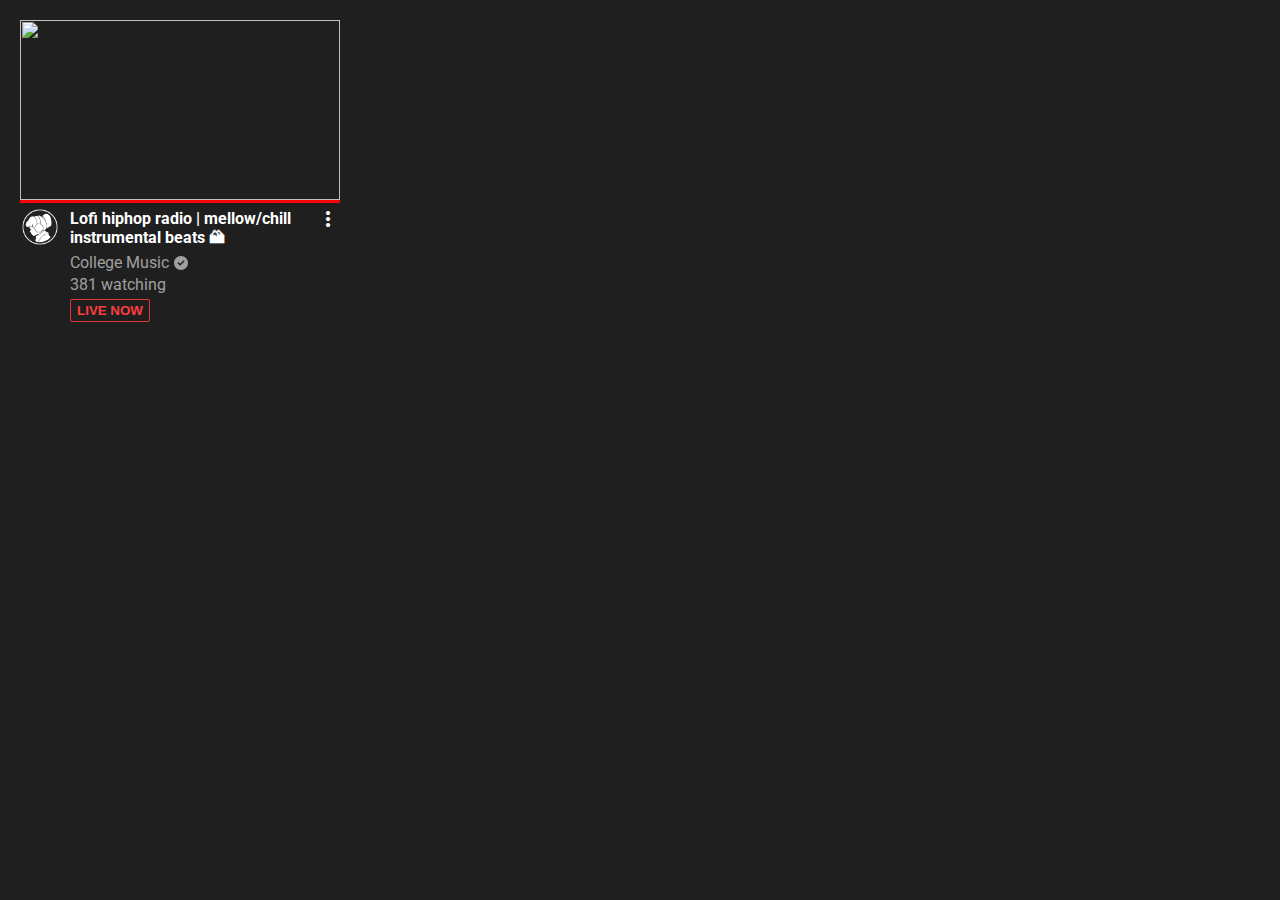
==== index.html @ 8084320a "Completed files after first working session" ====
<!DOCTYPE html>
<html lang="en">
<head>
    <meta charset="UTF-8">
    <meta http-equiv="X-UA-Compatible" content="IE=edge">
    <meta name="viewport" content="width=device-width, initial-scale=1.0">
    <title>Youtube Card</title>
    <link rel="preconnect" href="https://fonts.googleapis.com">
    <link rel="preconnect" href="https://fonts.gstatic.com" crossorigin>
    <link href="https://fonts.googleapis.com/css2?family=Roboto:wght@100;300;400;700&display=swap" rel="stylesheet">
    <link rel="stylesheet" href="style.css">
    <link href="https://fonts.googleapis.com/icon?family=Material+Icons"
      rel="stylesheet">

</head>
<body>
    
    <div class="container"> <!-- Container for the entire card-->
        <div class="card1"> <!-- Image Card -->
            <img src="https://video-images.vice.com/articles/5b48bb7cc15b9700072bf196/lede/1531510329339-lofihiphop.jpeg?crop=0.9029535864978903xw:1xh;center,center&resize=1200:*">
        </div>
        <div class="card2"> <!-- Icon + Text-->
            <div id="yt-icon"> <!--Icon container-->
                <img src="Lofi-Icon.png">
            </div> 
            <div class="text-container"> <!--container for all text-->
                <div id="title-container"> 
                    <p id="card-title" class="card-text">Lofi hiphop radio | mellow/chill instrumental beats 🏔 
                        <div>
                            <span class="material-icons-outlined material-icons dots"><!--Google vertical elipses icon-->
                                more_vert
                            </span>
                            </p>
                        </div>
                </div>
                    <p id="card-account" class="card-text text2">College Music<svg id="circle-check" xmlns="http://www.w3.org/2000/svg" viewBox="0 0 512 512"><!--! Font Awesome Pro 6.1.1 by @fontawesome - https://fontawesome.com License - https://fontawesome.com/license (Commercial License) Copyright 2022 Fonticons, Inc. --><path d="M0 256C0 114.6 114.6 0 256 0C397.4 0 512 114.6 512 256C512 397.4 397.4 512 256 512C114.6 512 0 397.4 0 256zM371.8 211.8C382.7 200.9 382.7 183.1 371.8 172.2C360.9 161.3 343.1 161.3 332.2 172.2L224 280.4L179.8 236.2C168.9 225.3 151.1 225.3 140.2 236.2C129.3 247.1 129.3 264.9 140.2 275.8L204.2 339.8C215.1 350.7 232.9 350.7 243.8 339.8L371.8 211.8z"/></svg></p>
                    <p id="card-watchers" class="card-text text2">381 watching</p>
                    <button id="live-button">LIVE NOW</button>
                
            </div>
        </div>
            <div>

            </div>
            
    </div>

</body>
---- style.css ----
body{
    margin: 0;
    background-color: #1f1f1f;
    color: white;
    font-family: Roboto;
    display: flex;
}

.container {
    display: flex;
    width: 320px;
    flex-direction: column;
    margin: 20px;

}

#yt-icon > img {
    width: 36px;
    height: auto;
    border-radius: 50%;
}

#circle-check {
    fill: #a0a0a0;
    width: 14px;
    height: 14px;
    margin-left: 5px;
}

.card1 > img{
    width: 320px;
    height: 180px;
    border-bottom: solid red;
}

.card2 {
    display: flex;
    justify-content: space-around;
}

#yt-icon {
    text-align: center;
    margin-right: 0;
    height: 80px;
    min-width: 40px;
    margin-top: 5px;
}

.dots {
    margin-top: 3px;
    width: 24px;
    height: 24px;
}

#live-button {
    font-weight: 550;
    color: #FC3D3E;
    background-color: #1f1f1f;
    border: 1.2px solid #DF393A;
    border-radius: 2px;
    margin-left: 5px;
    margin-top: 3px;
    width: 80px;    
    padding: 3px;
}

.text-container{
    display: flex;
    flex-flow: column wrap;
    margin: 0px;
    margin-left: 5px;

}

#title-container{
    display: flex;
    flex-flow: row;
    justify-content: space-between;
}

#card-title{
    font-weight: bold;
}
.card-text{
    margin: 5px;
    
}

#card-account {
    display: flex;
    align-items: center;
}

.text2 {
    color: #a0a0a0;
    margin-bottom: 2px;
    margin-top: 1px;
}
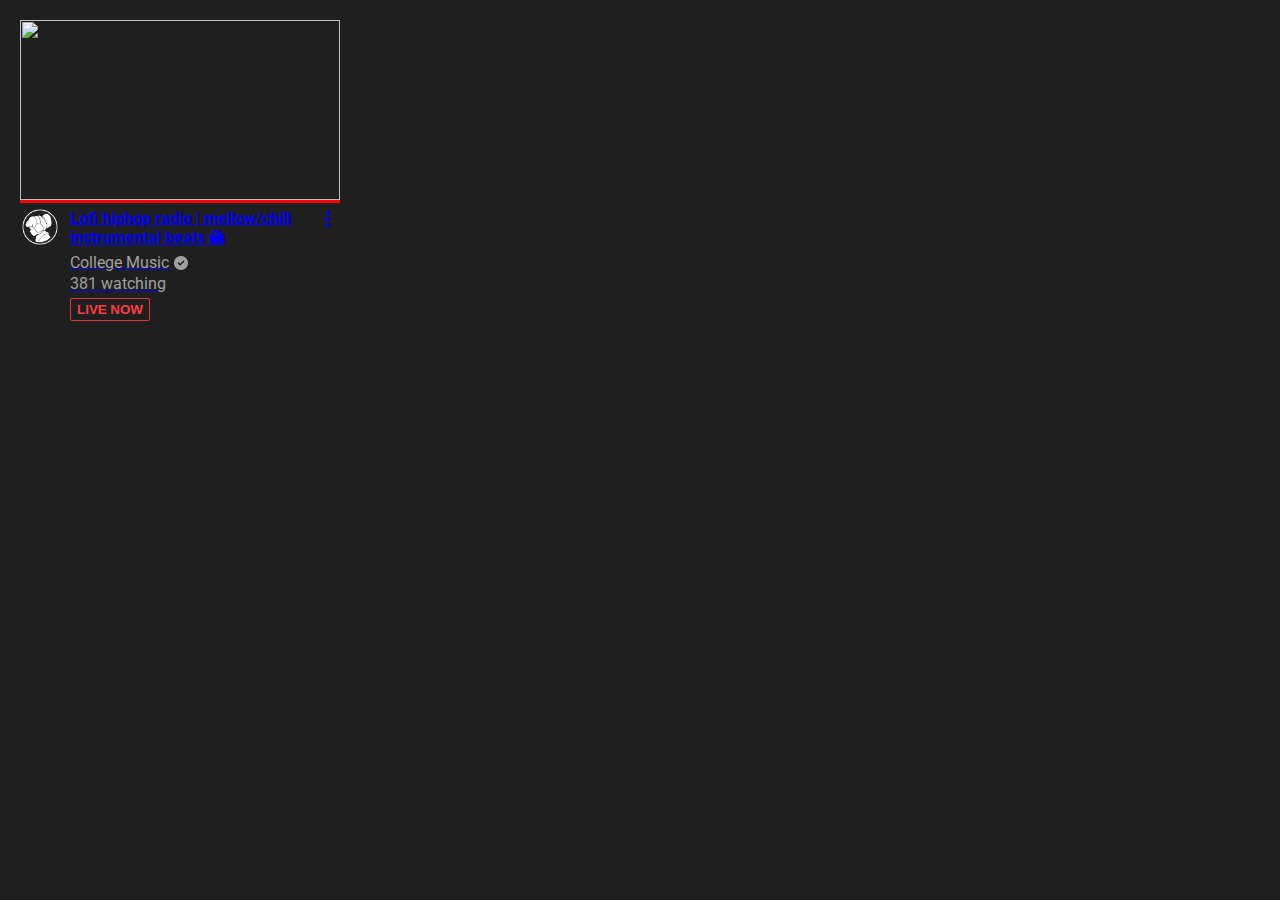
==== commit bac27143: "Added anchor tag to card for redirect" ====
--- a/index.html
+++ b/index.html
@@ -16,6 +16,7 @@
 <body>
     
     <div class="container"> <!-- Container for the entire card-->
+        <a class="hyperlink" href="https://www.youtube.com/watch?v=5qap5aO4i9A" target="_blank">
         <div class="card1"> <!-- Image Card -->
             <img src="https://video-images.vice.com/articles/5b48bb7cc15b9700072bf196/lede/1531510329339-lofihiphop.jpeg?crop=0.9029535864978903xw:1xh;center,center&resize=1200:*">
         </div>
@@ -36,7 +37,7 @@
                     <p id="card-account" class="card-text text2">College Music<svg id="circle-check" xmlns="http://www.w3.org/2000/svg" viewBox="0 0 512 512"><!--! Font Awesome Pro 6.1.1 by @fontawesome - https://fontawesome.com License - https://fontawesome.com/license (Commercial License) Copyright 2022 Fonticons, Inc. --><path d="M0 256C0 114.6 114.6 0 256 0C397.4 0 512 114.6 512 256C512 397.4 397.4 512 256 512C114.6 512 0 397.4 0 256zM371.8 211.8C382.7 200.9 382.7 183.1 371.8 172.2C360.9 161.3 343.1 161.3 332.2 172.2L224 280.4L179.8 236.2C168.9 225.3 151.1 225.3 140.2 236.2C129.3 247.1 129.3 264.9 140.2 275.8L204.2 339.8C215.1 350.7 232.9 350.7 243.8 339.8L371.8 211.8z"/></svg></p>
                     <p id="card-watchers" class="card-text text2">381 watching</p>
                     <button id="live-button">LIVE NOW</button>
-                
+                </a>
             </div>
         </div>
             <div>
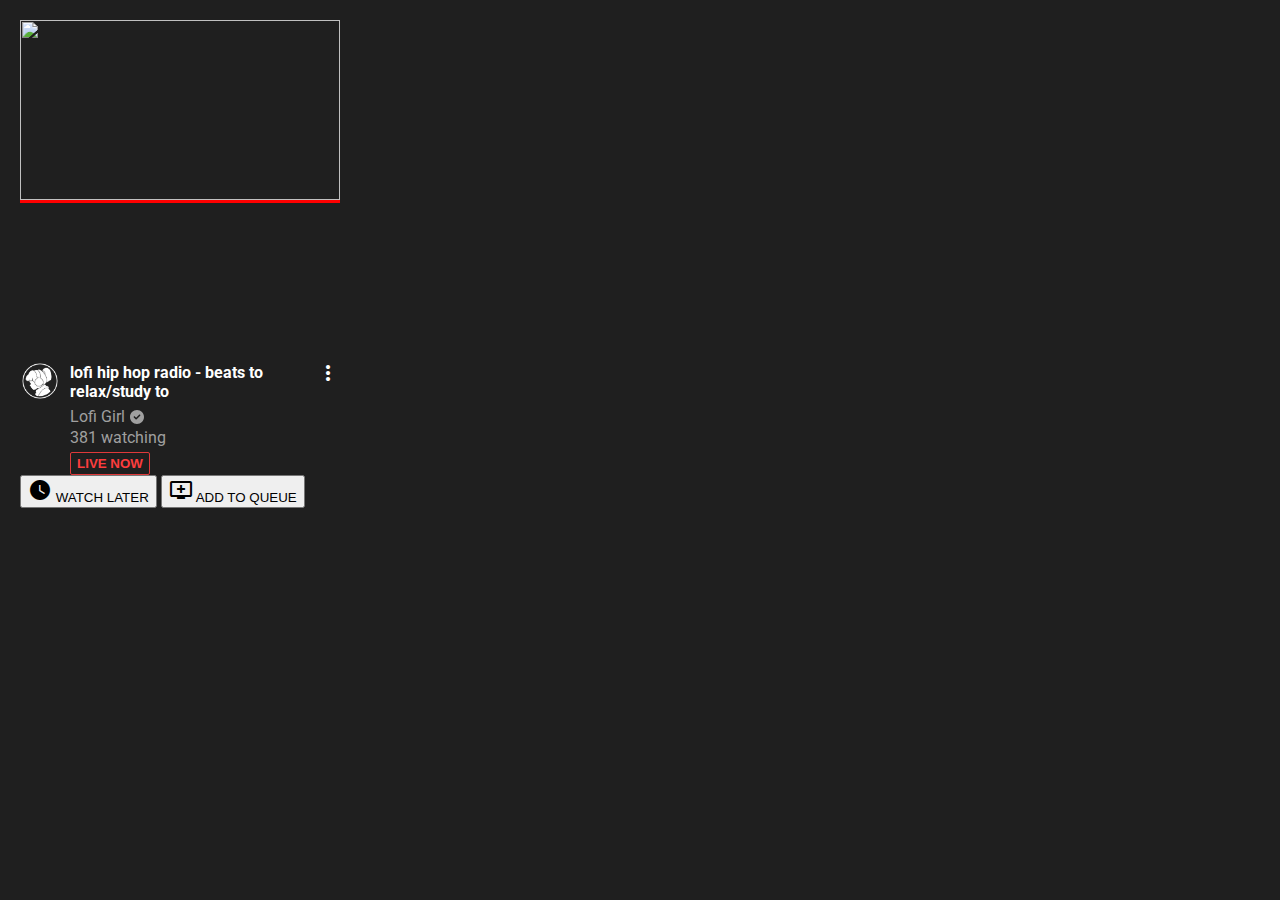
==== commit 43d9b718: "added HTML for additional buttons on mouseover and general small visual changes" ====
--- a/index.html
+++ b/index.html
@@ -14,36 +14,42 @@
 
 </head>
 <body>
-    
-    <div class="container"> <!-- Container for the entire card-->
+    <div class="container" id="box"> <!-- Container for the entire card-->
         <a class="hyperlink" href="https://www.youtube.com/watch?v=5qap5aO4i9A" target="_blank">
         <div class="card1"> <!-- Image Card -->
-            <img src="https://video-images.vice.com/articles/5b48bb7cc15b9700072bf196/lede/1531510329339-lofihiphop.jpeg?crop=0.9029535864978903xw:1xh;center,center&resize=1200:*">
+            <img id="lofi-image" src="https://video-images.vice.com/articles/5b48bb7cc15b9700072bf196/lede/1531510329339-lofihiphop.jpeg?crop=0.9029535864978903xw:1xh;center,center&resize=1200:*">
+            <video id="lofi-video" autoplay loop>
+                <source src="Lofi-Video.mp4" type="video/mp4">
+            </video>
         </div>
-        <div class="card2"> <!-- Icon + Text-->
+        <div class="card2" id="accent-card"> <!-- Icon + Text-->
             <div id="yt-icon"> <!--Icon container-->
                 <img src="Lofi-Icon.png">
             </div> 
             <div class="text-container"> <!--container for all text-->
                 <div id="title-container"> 
-                    <p id="card-title" class="card-text">Lofi hiphop radio | mellow/chill instrumental beats 🏔 
+                    <p id="card-title" class="card-text">lofi hip hop radio - beats to relax/study to 
                         <div>
-                            <span class="material-icons-outlined material-icons dots"><!--Google vertical elipses icon-->
+                            <span class="material-icons-outlined material-icons dots" id="hidden"><!--Google vertical elipses icon-->
                                 more_vert
                             </span>
                             </p>
                         </div>
                 </div>
-                    <p id="card-account" class="card-text text2">College Music<svg id="circle-check" xmlns="http://www.w3.org/2000/svg" viewBox="0 0 512 512"><!--! Font Awesome Pro 6.1.1 by @fontawesome - https://fontawesome.com License - https://fontawesome.com/license (Commercial License) Copyright 2022 Fonticons, Inc. --><path d="M0 256C0 114.6 114.6 0 256 0C397.4 0 512 114.6 512 256C512 397.4 397.4 512 256 512C114.6 512 0 397.4 0 256zM371.8 211.8C382.7 200.9 382.7 183.1 371.8 172.2C360.9 161.3 343.1 161.3 332.2 172.2L224 280.4L179.8 236.2C168.9 225.3 151.1 225.3 140.2 236.2C129.3 247.1 129.3 264.9 140.2 275.8L204.2 339.8C215.1 350.7 232.9 350.7 243.8 339.8L371.8 211.8z"/></svg></p>
+                    <p id="card-account" class="card-text text2">Lofi Girl<svg id="circle-check" xmlns="http://www.w3.org/2000/svg" viewBox="0 0 512 512"><!--! Font Awesome Pro 6.1.1 by @fontawesome - https://fontawesome.com License - https://fontawesome.com/license (Commercial License) Copyright 2022 Fonticons, Inc. --><path d="M0 256C0 114.6 114.6 0 256 0C397.4 0 512 114.6 512 256C512 397.4 397.4 512 256 512C114.6 512 0 397.4 0 256zM371.8 211.8C382.7 200.9 382.7 183.1 371.8 172.2C360.9 161.3 343.1 161.3 332.2 172.2L224 280.4L179.8 236.2C168.9 225.3 151.1 225.3 140.2 236.2C129.3 247.1 129.3 264.9 140.2 275.8L204.2 339.8C215.1 350.7 232.9 350.7 243.8 339.8L371.8 211.8z"/></svg></p>
                     <p id="card-watchers" class="card-text text2">381 watching</p>
                     <button id="live-button">LIVE NOW</button>
                 </a>
             </div>
         </div>
-            <div>
-
+            <div id="hover-buttons">
+                <button id="watch-later" class="hover-button">
+                    <span class="material-icons-outlined material-icons">watch_later</span> WATCH LATER
+                </button>
+                <button id="add-to-queue" class="hover-button"><span class="material-icons-outlined material-icons">add_to_queue</span> ADD TO QUEUE
+                </button>
             </div>
             
     </div>
-
+    <script src="script.js"></script>
 </body>
--- a/style.css
+++ b/style.css
@@ -95,4 +95,9 @@
     color: #a0a0a0;
     margin-bottom: 2px;
     margin-top: 1px;
+}
+
+.hyperlink{
+    text-decoration: none;
+    color: #FFFFFF;
 }